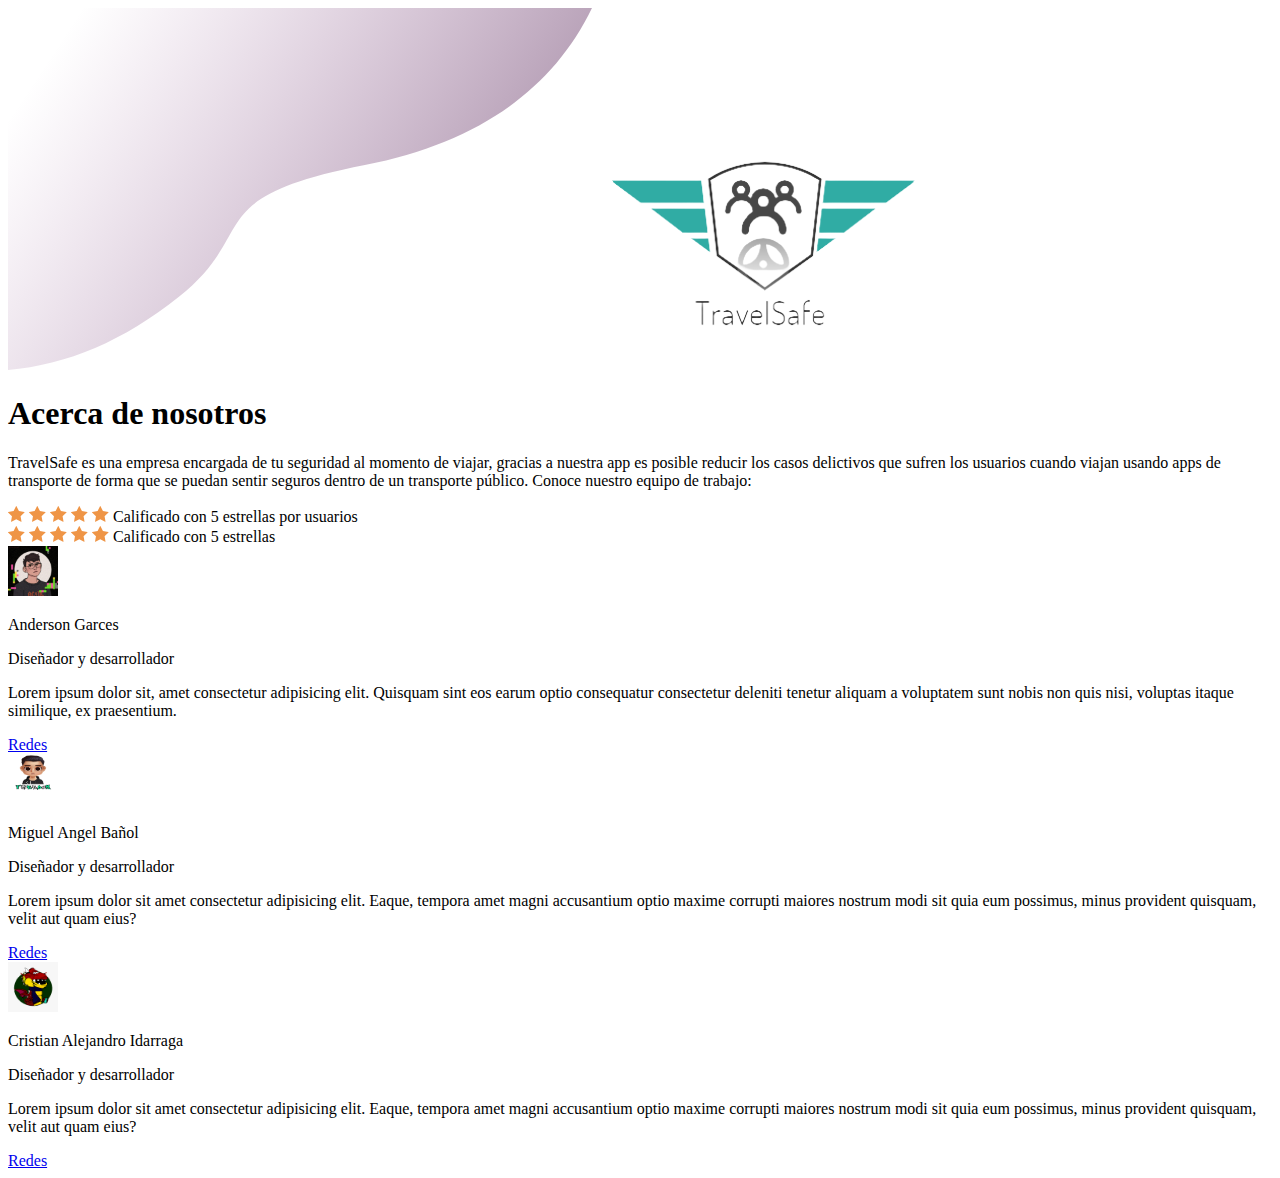
==== acerca-de.html @ 7f1f731a "Subo cuerpo y desieño de la pantalla acerca de nosotros" ====
<!doctype html>
<html lang="es">
  <head>
    <title>Acerca de Nosotros</title>
    <!-- Required meta tags -->
    <meta charset="utf-8">
    <meta name="viewport" content="width=device-width, initial-scale=1, shrink-to-fit=no">

    <!-- Bootstrap CSS v5.0.2 -->
    <link rel="stylesheet" href="https://cdn.jsdelivr.net/npm/bootstrap@5.0.2/dist/css/bootstrap.min.css"  integrity="sha384-EVSTQN3/azprG1Anm3QDgpJLIm9Nao0Yz1ztcQTwFspd3yD65VohhpuuCOmLASjC" crossorigin="anonymous">
    <link rel="stylesheet" href="/css/acerca-de.css">

  </head>
  <body>
    <img src="/assets/bg-pattern-top.svg" alt="bg-top" class="bg-image bg--top">
    <img src="/assets/logo-travelsafe.png" alt="logo" class="logo"> 
    <header class="header">
        <h1 class="main-title">Acerca de nosotros</h1>
        <p class="main-text">TravelSafe es una empresa encargada de tu seguridad al momento de viajar, gracias a nuestra app es posible reducir los casos delictivos que sufren los usuarios cuando viajan usando apps de transporte de forma que se puedan sentir seguros dentro de un transporte público.
        Conoce nuestro equipo de trabajo:
        </p>
    </header>
    <aside class="aside">
        <div class="rate rate--first">
            <img src="/assets/icon-star.svg" alt="icon-star" class="rate-star">
            <img src="/assets/icon-star.svg" alt="icon-star" class="rate-star">
            <img src="/assets/icon-star.svg" alt="icon-star" class="rate-star">
            <img src="/assets/icon-star.svg" alt="icon-star" class="rate-star">
            <img src="/assets/icon-star.svg" alt="icon-star" class="rate-star">
            <span class="rate-text">Calificado con 5 estrellas por usuarios</span>
        </div>
        <div class="rate rate-second">
            <img src="/assets/icon-star.svg" alt="icon-star" class="rate-star">
            <img src="/assets/icon-star.svg" alt="icon-star" class="rate-star">
            <img src="/assets/icon-star.svg" alt="icon-star" class="rate-star">
            <img src="/assets/icon-star.svg" alt="icon-star" class="rate-star">
            <img src="/assets/icon-star.svg" alt="icon-star" class="rate-star">
            <span class="rate-text">Calificado con 5 estrellas</span>
        </div>
    </aside>
    <main>
        <article class="cards">
            <div class="user">
                <img src="/assets/Avatar 1.jpeg" alt="avatar-anderson" height="50px" width="50px" class="user-image">
                <div class="user-info">
                    <p class="user-name">Anderson Garces</p>
                    <p class="user-category">Diseñador y desarrollador</p>
                </div>
            </div>
            <p class="description">Lorem ipsum dolor sit, amet consectetur adipisicing elit. Quisquam sint eos earum optio consequatur consectetur deleniti tenetur aliquam a voluptatem sunt nobis non quis nisi, voluptas itaque similique, ex praesentium.</p>
            <a href="https://www.instagram.com/ander._.gg/?hl=es-la" target="_blank" class="social">Redes</a>
        </article>
        <article class="cards cards-second">
            <div class="user">
                <img src="/assets/Avatar.png" alt="avatar-miguel" height="50px" width="50px" class="user-image">
                <div class="user-info">
                    <p class="user-name">Miguel Angel Bañol</p>
                    <p class="user-category">Diseñador y desarrollador</p>
                </div>
            </div>
            <p class="description">Lorem ipsum dolor sit amet consectetur adipisicing elit. Eaque, tempora amet magni accusantium optio maxime corrupti maiores nostrum modi sit quia eum possimus, minus provident quisquam, velit aut quam eius?</p>
            <a href="https://www.instagram.com/ander._.gg/?hl=es-la" target="_blank" class="social">Redes</a>
        </article>
        <article class="cards cards-third">
            <div class="user">
                <img src="/assets/Avatar 2.jpeg" alt="avatar-cristina" height="50px" width="50px" class="user-image">
                <div class="user-info">
                    <p class="user-name">Cristian Alejandro Idarraga</p>
                    <p class="user-category">Diseñador y desarrollador</p>
                </div>
            </div>
            <p class="description">Lorem ipsum dolor sit amet consectetur adipisicing elit. Eaque, tempora amet magni accusantium optio maxime corrupti maiores nostrum modi sit quia eum possimus, minus provident quisquam, velit aut quam eius?</p>
            <a href="https://www.facebook.com/profile.php?id=100010625406468" target="_blank" class="social">Redes</a>
        </article>
    </main>
    <!-- Bootstrap JavaScript Libraries -->
    <script src="https://cdn.jsdelivr.net/npm/@popperjs/core@2.9.2/dist/umd/popper.min.js" integrity="sha384-IQsoLXl5PILFhosVNubq5LC7Qb9DXgDA9i+tQ8Zj3iwWAwPtgFTxbJ8NT4GN1R8p" crossorigin="anonymous"></script>
    <script src="https://cdn.jsdelivr.net/npm/bootstrap@5.0.2/dist/js/bootstrap.min.js" integrity="sha384-cVKIPhGWiC2Al4u+LWgxfKTRIcfu0JTxR+EQDz/bgldoEyl4H0zUF0QKbrJ0EcQF" crossorigin="anonymous"></script>
  </body>
</html>
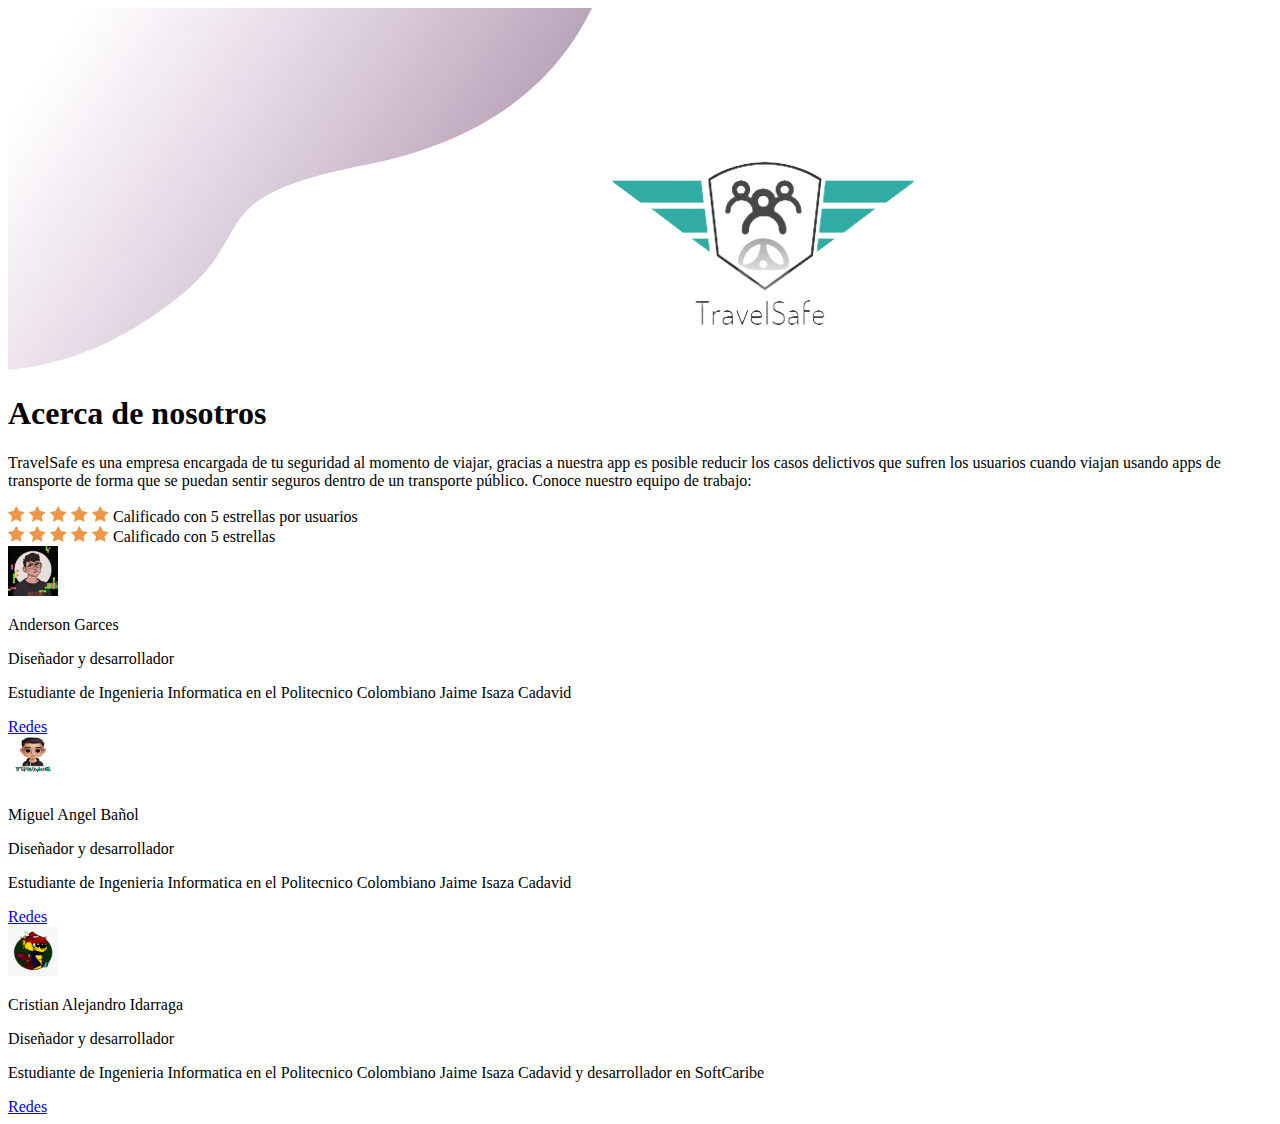
==== commit e3bcefa9: "Subo cambios en las descripción de las cards" ====
--- a/acerca-de.html
+++ b/acerca-de.html
@@ -47,7 +47,7 @@
                     <p class="user-category">Diseñador y desarrollador</p>
                 </div>
             </div>
-            <p class="description">Lorem ipsum dolor sit, amet consectetur adipisicing elit. Quisquam sint eos earum optio consequatur consectetur deleniti tenetur aliquam a voluptatem sunt nobis non quis nisi, voluptas itaque similique, ex praesentium.</p>
+            <p class="description">Estudiante de Ingenieria Informatica en el Politecnico Colombiano Jaime Isaza Cadavid</p>
             <a href="https://www.instagram.com/ander._.gg/?hl=es-la" target="_blank" class="social">Redes</a>
         </article>
         <article class="cards cards-second">
@@ -58,7 +58,7 @@
                     <p class="user-category">Diseñador y desarrollador</p>
                 </div>
             </div>
-            <p class="description">Lorem ipsum dolor sit amet consectetur adipisicing elit. Eaque, tempora amet magni accusantium optio maxime corrupti maiores nostrum modi sit quia eum possimus, minus provident quisquam, velit aut quam eius?</p>
+            <p class="description">Estudiante de Ingenieria Informatica en el Politecnico Colombiano Jaime Isaza Cadavid</p>
             <a href="https://www.instagram.com/ander._.gg/?hl=es-la" target="_blank" class="social">Redes</a>
         </article>
         <article class="cards cards-third">
@@ -69,7 +69,7 @@
                     <p class="user-category">Diseñador y desarrollador</p>
                 </div>
             </div>
-            <p class="description">Lorem ipsum dolor sit amet consectetur adipisicing elit. Eaque, tempora amet magni accusantium optio maxime corrupti maiores nostrum modi sit quia eum possimus, minus provident quisquam, velit aut quam eius?</p>
+            <p class="description">Estudiante de Ingenieria Informatica en el Politecnico Colombiano Jaime Isaza Cadavid y desarrollador en SoftCaribe</p>
             <a href="https://www.facebook.com/profile.php?id=100010625406468" target="_blank" class="social">Redes</a>
         </article>
     </main>
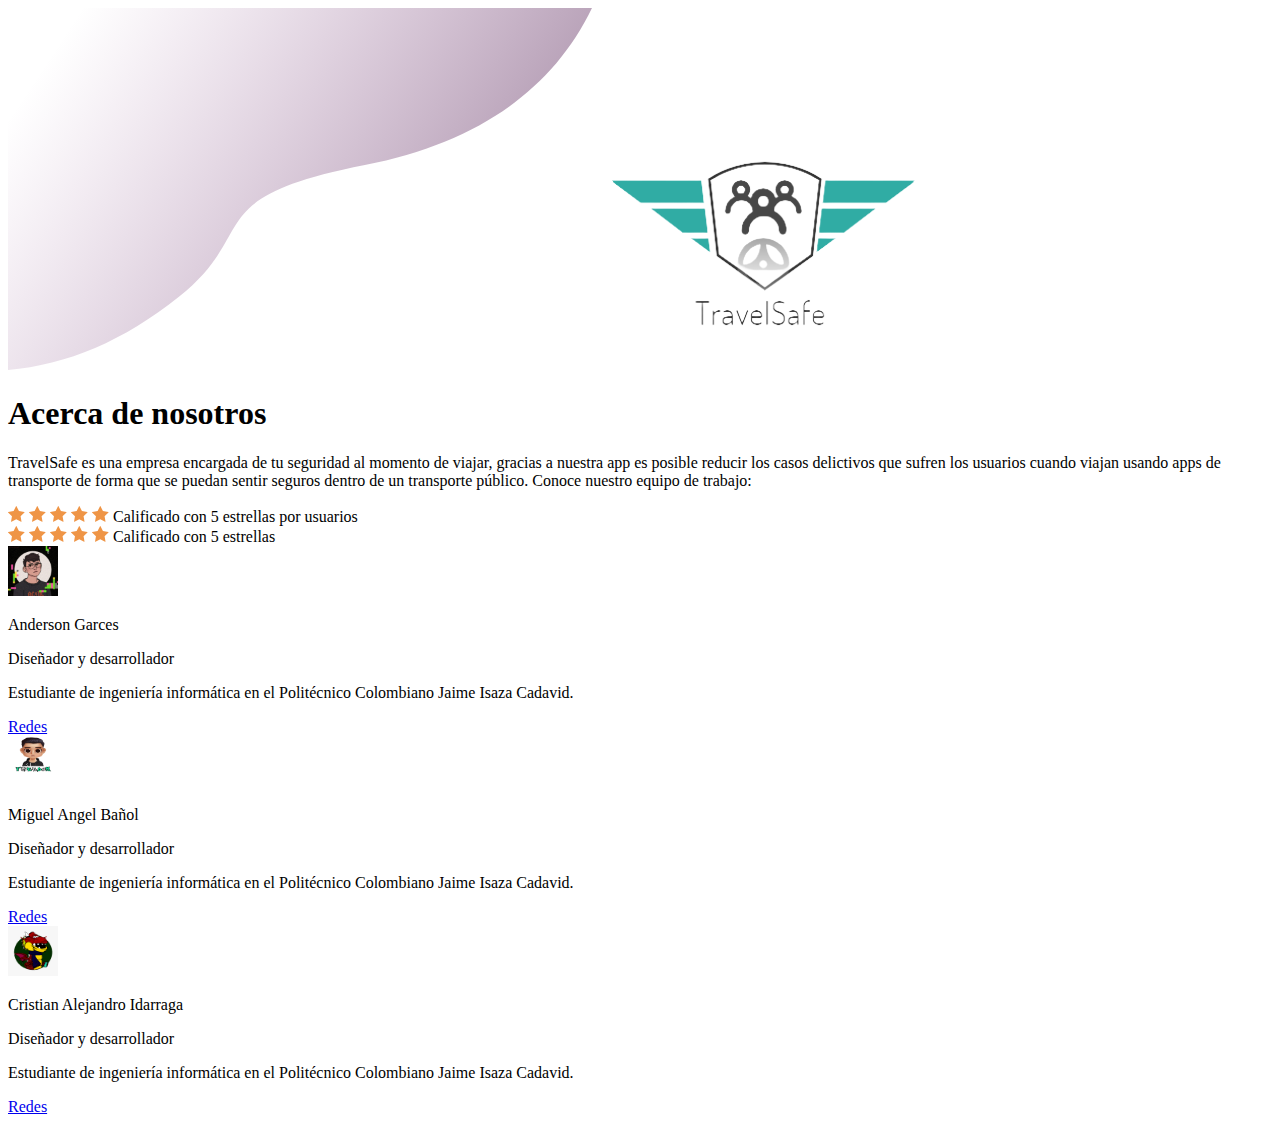
==== commit 4c5f8001: "Subo cambios y cuerpo y diseño de la pantalla viaje" ====
--- a/acerca-de.html
+++ b/acerca-de.html
@@ -47,7 +47,7 @@
                     <p class="user-category">Diseñador y desarrollador</p>
                 </div>
             </div>
-            <p class="description">Estudiante de Ingenieria Informatica en el Politecnico Colombiano Jaime Isaza Cadavid</p>
+            <p class="description">Estudiante de ingeniería informática en el Politécnico Colombiano Jaime Isaza Cadavid.</p>
             <a href="https://www.instagram.com/ander._.gg/?hl=es-la" target="_blank" class="social">Redes</a>
         </article>
         <article class="cards cards-second">
@@ -58,7 +58,7 @@
                     <p class="user-category">Diseñador y desarrollador</p>
                 </div>
             </div>
-            <p class="description">Estudiante de Ingenieria Informatica en el Politecnico Colombiano Jaime Isaza Cadavid</p>
+            <p class="description">Estudiante de ingeniería informática en el Politécnico Colombiano Jaime Isaza Cadavid.</p>
             <a href="https://www.instagram.com/ander._.gg/?hl=es-la" target="_blank" class="social">Redes</a>
         </article>
         <article class="cards cards-third">
@@ -69,7 +69,7 @@
                     <p class="user-category">Diseñador y desarrollador</p>
                 </div>
             </div>
-            <p class="description">Estudiante de Ingenieria Informatica en el Politecnico Colombiano Jaime Isaza Cadavid y desarrollador en SoftCaribe</p>
+            <p class="description">Estudiante de ingeniería informática en el Politécnico Colombiano Jaime Isaza Cadavid.</p>
             <a href="https://www.facebook.com/profile.php?id=100010625406468" target="_blank" class="social">Redes</a>
         </article>
     </main>
